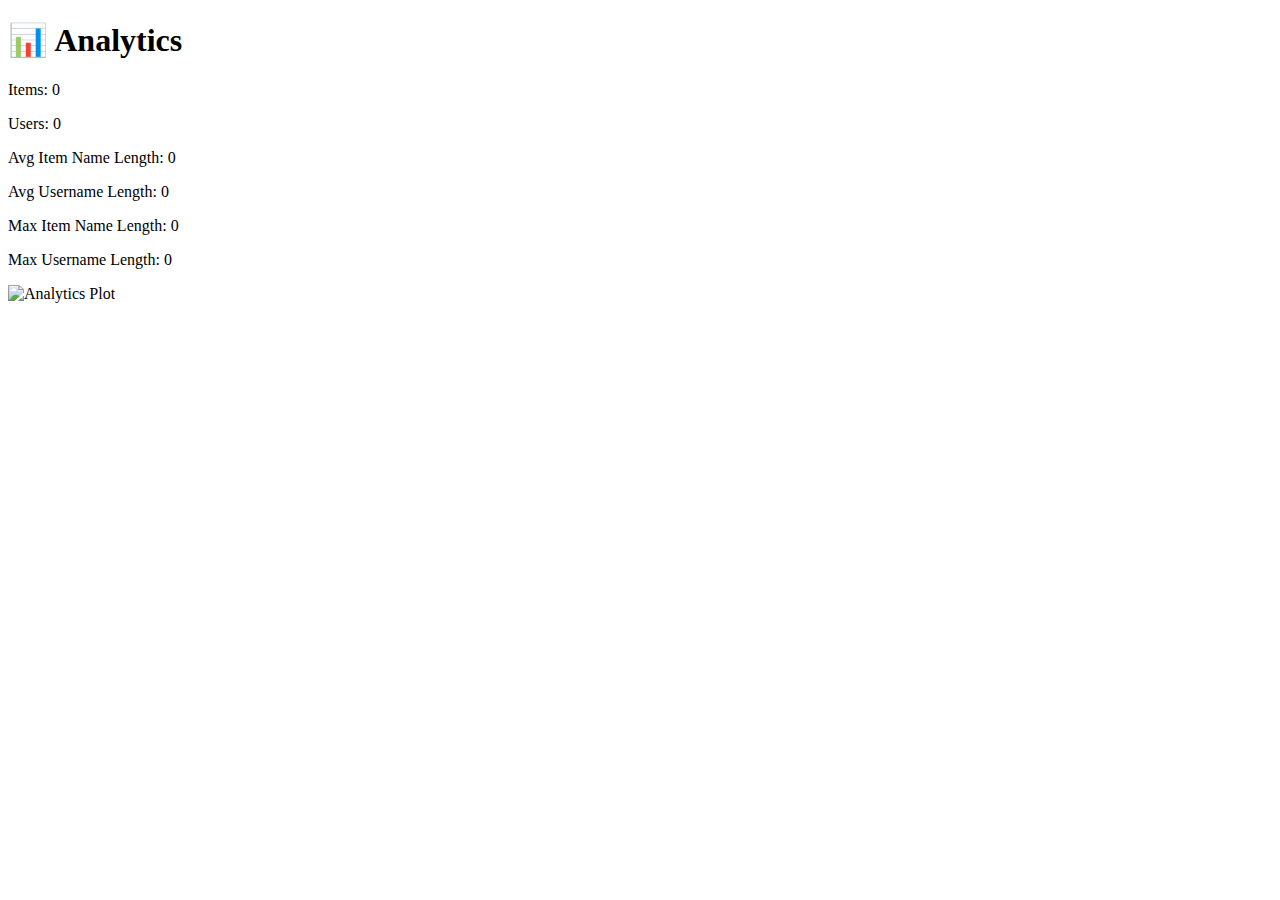
==== Buggy_Repo/Buggy_Repo/frontend/analytics.html @ 4ce4ea18 "Add files via upload" ====
<!DOCTYPE html>
<html lang="en">
<head>
  <meta charset="UTF-8" />
  <title>Analytics</title>
  <link rel="stylesheet" href="style.css" />
</head>
<body>
  <div class="container">
    <!-- Did I GPT this code???-->
    <h1>📊 Analytics</h1>
    <div id="stats">
      <p>Items: <span id="itemCount">0</span></p>
      <p>Users: <span id="userCount">0</span></p>
      <p>Avg Item Name Length: <span id="avgItemName">0</span></p>
      <p>Avg Username Length: <span id="avgUserName">0</span></p>
      <p>Max Item Name Length: <span id="maxItemName">0</span></p>
      <p>Max Username Length: <span id="maxUserName">0</span></p>
    </div>
    <img id="plot" src="" alt="Analytics Plot" style="max-width: 100%;" />
  </div>

  <script src="scripts/analytics.js"></script>
</body>
</html>
---- Buggy_Repo/Buggy_Repo/frontend/style.css ----
Aah I was too lazy to implement this
You can do it
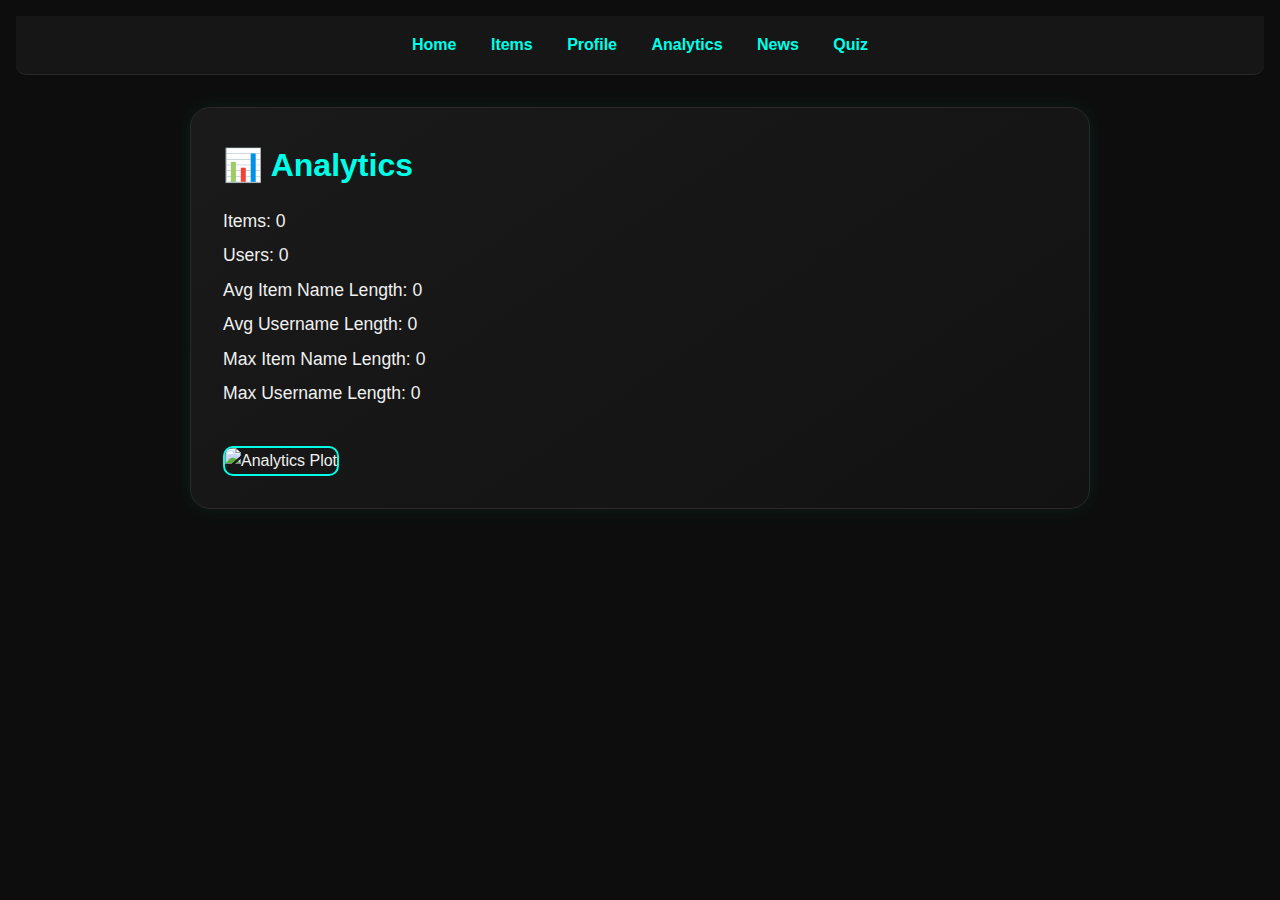
==== commit 1cf82f49: "Update analytics.html" ====
--- a/Buggy_Repo/Buggy_Repo/frontend/analytics.html
+++ b/Buggy_Repo/Buggy_Repo/frontend/analytics.html
@@ -6,8 +6,16 @@
   <link rel="stylesheet" href="style.css" />
 </head>
 <body>
+  <nav>
+    <a href="index.html">Home</a>
+    <a href="items.html">Items</a>
+    <a href="profile.html">Profile</a>
+    <a href="analytics.html">Analytics</a>
+    <a href="news.html">News</a>
+    <a href="quiz.html">Quiz</a>
+  </nav>
   <div class="container">
-    <!-- Did I GPT this code???-->
+   
     <h1>📊 Analytics</h1>
     <div id="stats">
       <p>Items: <span id="itemCount">0</span></p>
@@ -22,4 +30,4 @@
 
   <script src="scripts/analytics.js"></script>
 </body>
-</html>+</html>
--- a/Buggy_Repo/Buggy_Repo/frontend/style.css
+++ b/Buggy_Repo/Buggy_Repo/frontend/style.css
@@ -1,2 +1,162 @@
-Aah I was too lazy to implement this
-You can do it+/* Global Reset */
+* {
+    margin: 0;
+    padding: 0;
+    box-sizing: border-box;
+    font-family: 'Segoe UI', Tahoma, Geneva, Verdana, sans-serif;
+  }
+  
+  body {
+    background-color: #0d0d0d;
+    color: #f0f0f0;
+    line-height: 1.6;
+    padding: 1rem;
+  }
+  
+  /* Container with card style */
+  .container {
+    max-width: 900px;
+    margin: 2rem auto;
+    padding: 2rem;
+    background: linear-gradient(145deg, #1a1a1a, #121212);
+    border-radius: 20px;
+    box-shadow: 0 0 20px rgba(0, 255, 200, 0.08);
+    border: 1px solid #2a2a2a;
+  }
+  
+  /* Navigation Bar */
+  nav {
+    background-color: #161616;
+    padding: 1rem;
+    border-bottom: 1px solid #2a2a2a;
+    text-align: center;
+    border-radius: 0 0 10px 10px;
+  }
+  
+  nav a {
+    color: #00ffe7;
+    margin: 0 15px;
+    text-decoration: none;
+    font-weight: bold;
+    font-size: 1rem;
+    transition: color 0.3s ease;
+  }
+  
+  nav a:hover {
+    color: #ff007a;
+  }
+  
+  /* Headings */
+  h1 {
+    font-size: 2rem;
+    margin-bottom: 1rem;
+    color: #00ffe7;
+  }
+  
+  /* Paragraphs */
+  p {
+    margin-bottom: 0.8rem;
+  }
+  
+  /* Buttons */
+  button {
+    background: linear-gradient(to right, #00ffe7, #00b3a4);
+    color: #000;
+    padding: 0.6rem 1.4rem;
+    border: none;
+    border-radius: 12px;
+    font-weight: bold;
+    font-size: 1rem;
+    cursor: pointer;
+    transition: background 0.3s ease, transform 0.2s;
+    box-shadow: 0 0 10px rgba(0, 255, 200, 0.3);
+  }
+  
+  button:hover {
+    background: linear-gradient(to right, #ff007a, #ff4dc4);
+    transform: translateY(-2px);
+  }
+  
+  /* Text Inputs, Selects */
+  input[type="text"],
+  select {
+    width: 100%;
+    max-width: 400px;
+    padding: 0.7rem;
+    margin-bottom: 1rem;
+    border: 1px solid #333;
+    border-radius: 12px;
+    background-color: #1e1e1e;
+    color: #fff;
+    transition: border 0.3s ease, box-shadow 0.3s ease;
+  }
+  
+  input:focus,
+  select:focus {
+    outline: none;
+    border-color: #00ffe7;
+    box-shadow: 0 0 5px rgba(0, 255, 231, 0.5);
+  }
+  
+  /* List Items */
+  ul {
+    list-style: none;
+    padding: 0;
+  }
+  
+  li {
+    background-color: #1c1c1c;
+    padding: 1rem;
+    border-radius: 10px;
+    margin-bottom: 0.6rem;
+    box-shadow: 0 0 8px rgba(0, 255, 231, 0.05);
+  }
+  
+  /* Scrollable content areas */
+  .news-scrollable,
+  .attempt-scrollable {
+    max-height: 300px;
+    overflow-y: auto;
+    border: 1px solid #2a2a2a;
+    border-radius: 10px;
+    padding: 1rem;
+    background-color: #121212;
+    margin-top: 1rem;
+  }
+  
+  /* Stats area */
+  #stats p {
+    font-size: 1.1rem;
+    margin: 0.4rem 0;
+  }
+  
+  /* Images (Analytics plot) */
+  #plot {
+    margin-top: 2rem;
+    width: 100%;
+    border-radius: 10px;
+    border: 2px solid #00ffe7;
+  }
+  
+  /* Hidden utility */
+  .hidden {
+    display: none;
+  }
+  
+  /* Responsive */
+  @media (max-width: 600px) {
+    nav a {
+      display: block;
+      margin: 10px 0;
+    }
+  
+    .container {
+      padding: 1.2rem;
+    }
+  
+    input[type="text"],
+    select {
+      width: 100%;
+    }
+  }
+  
